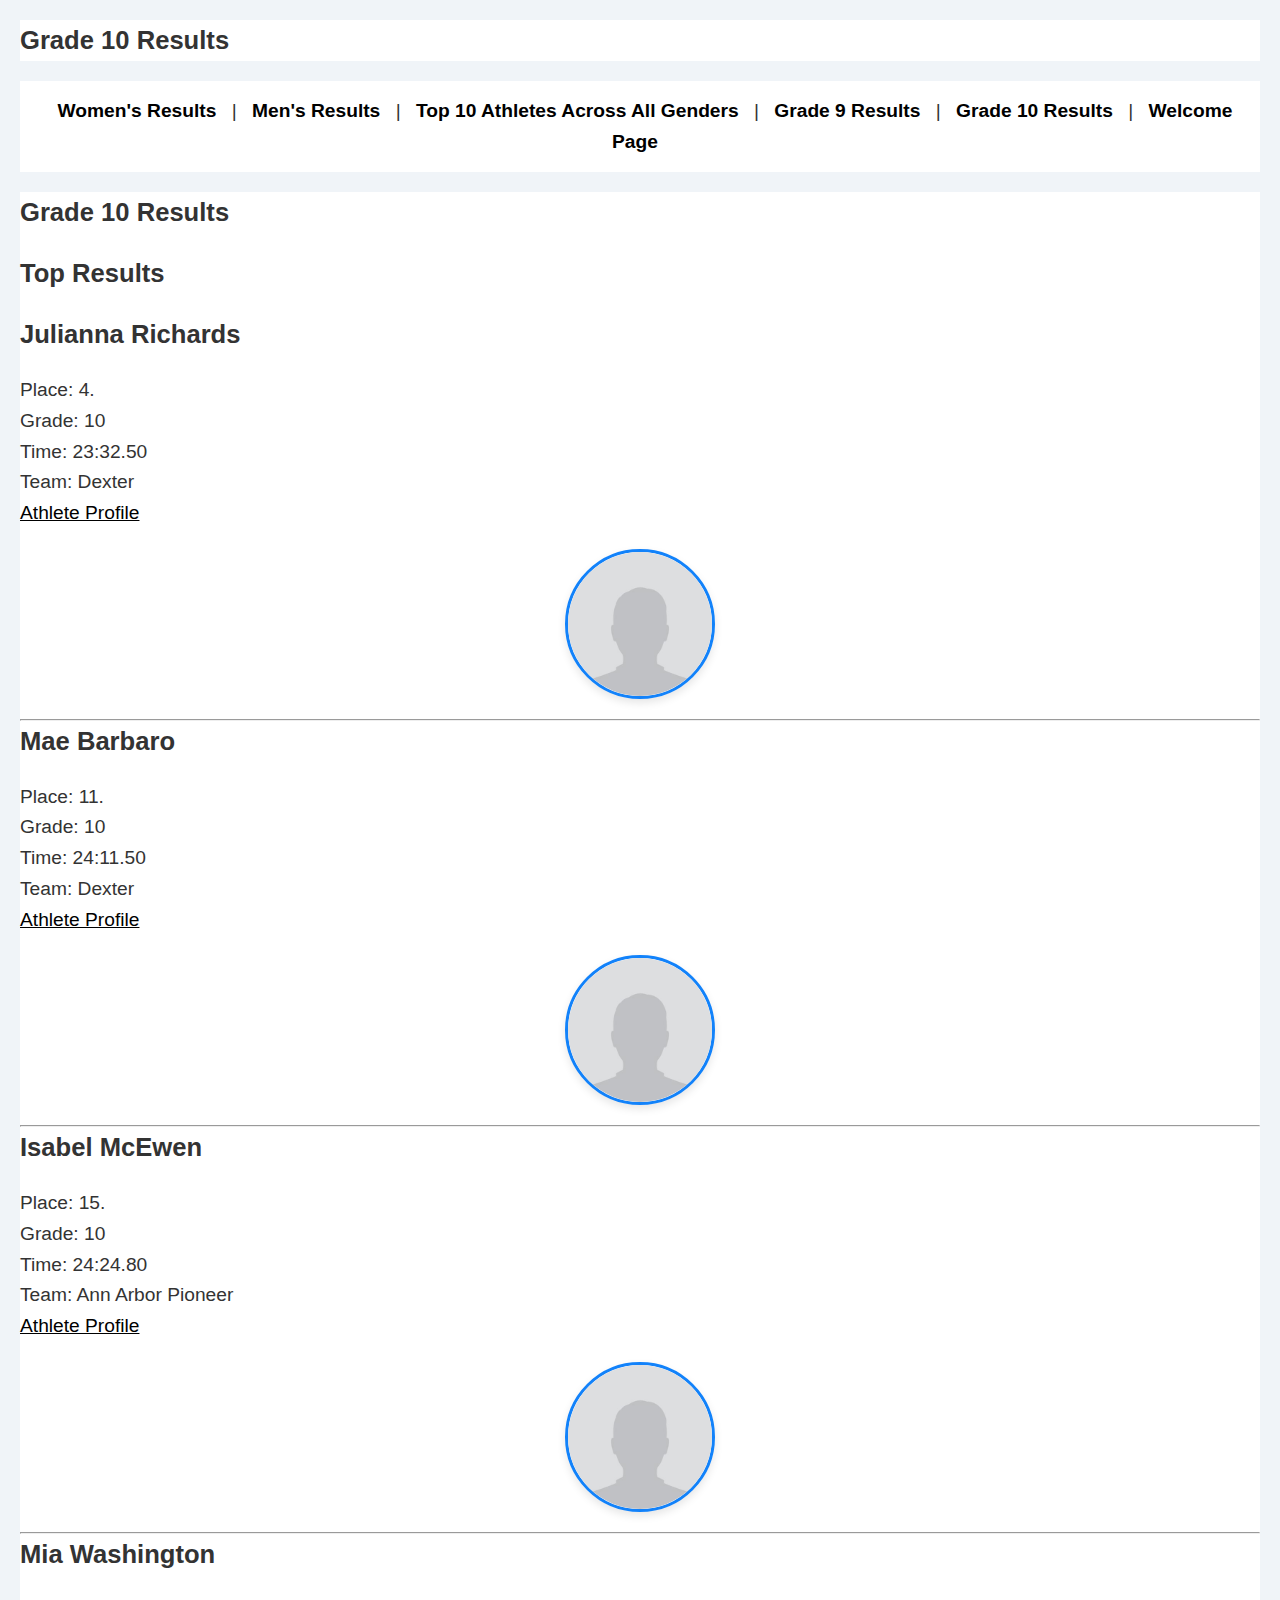
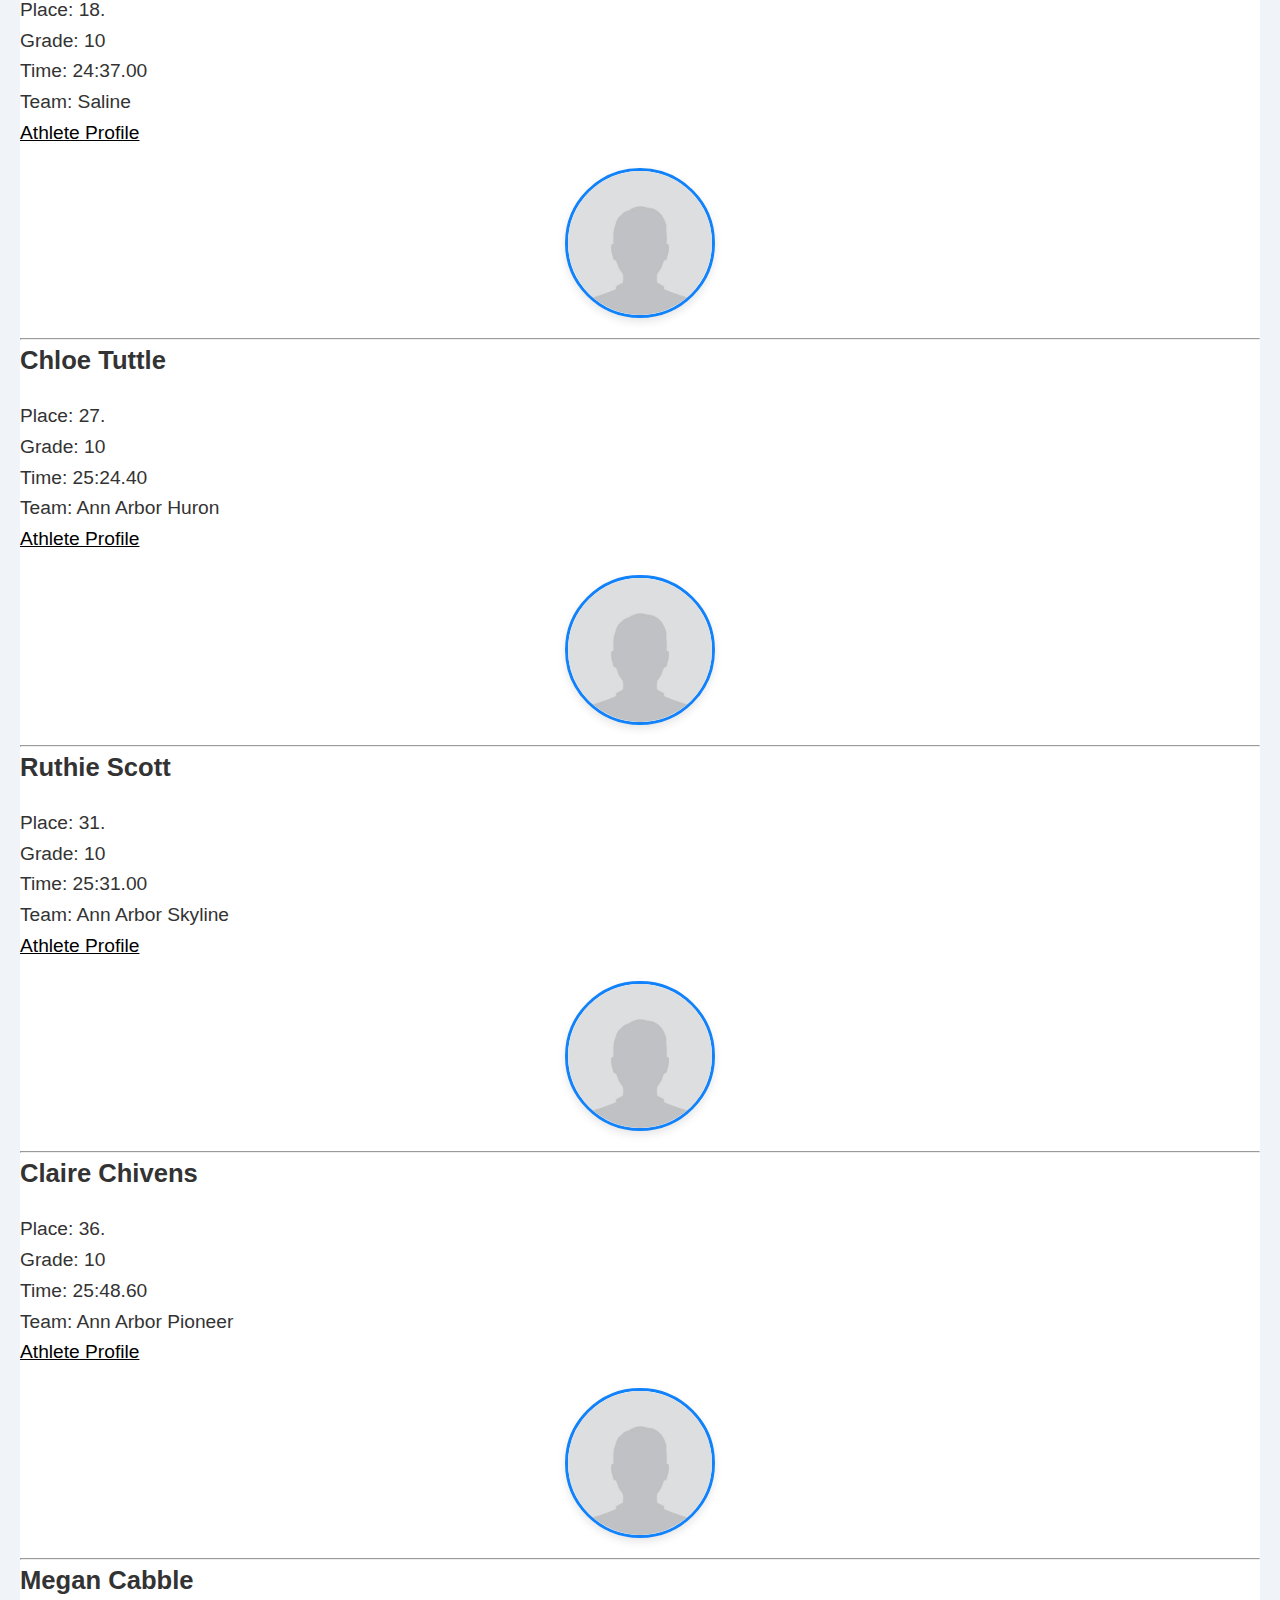
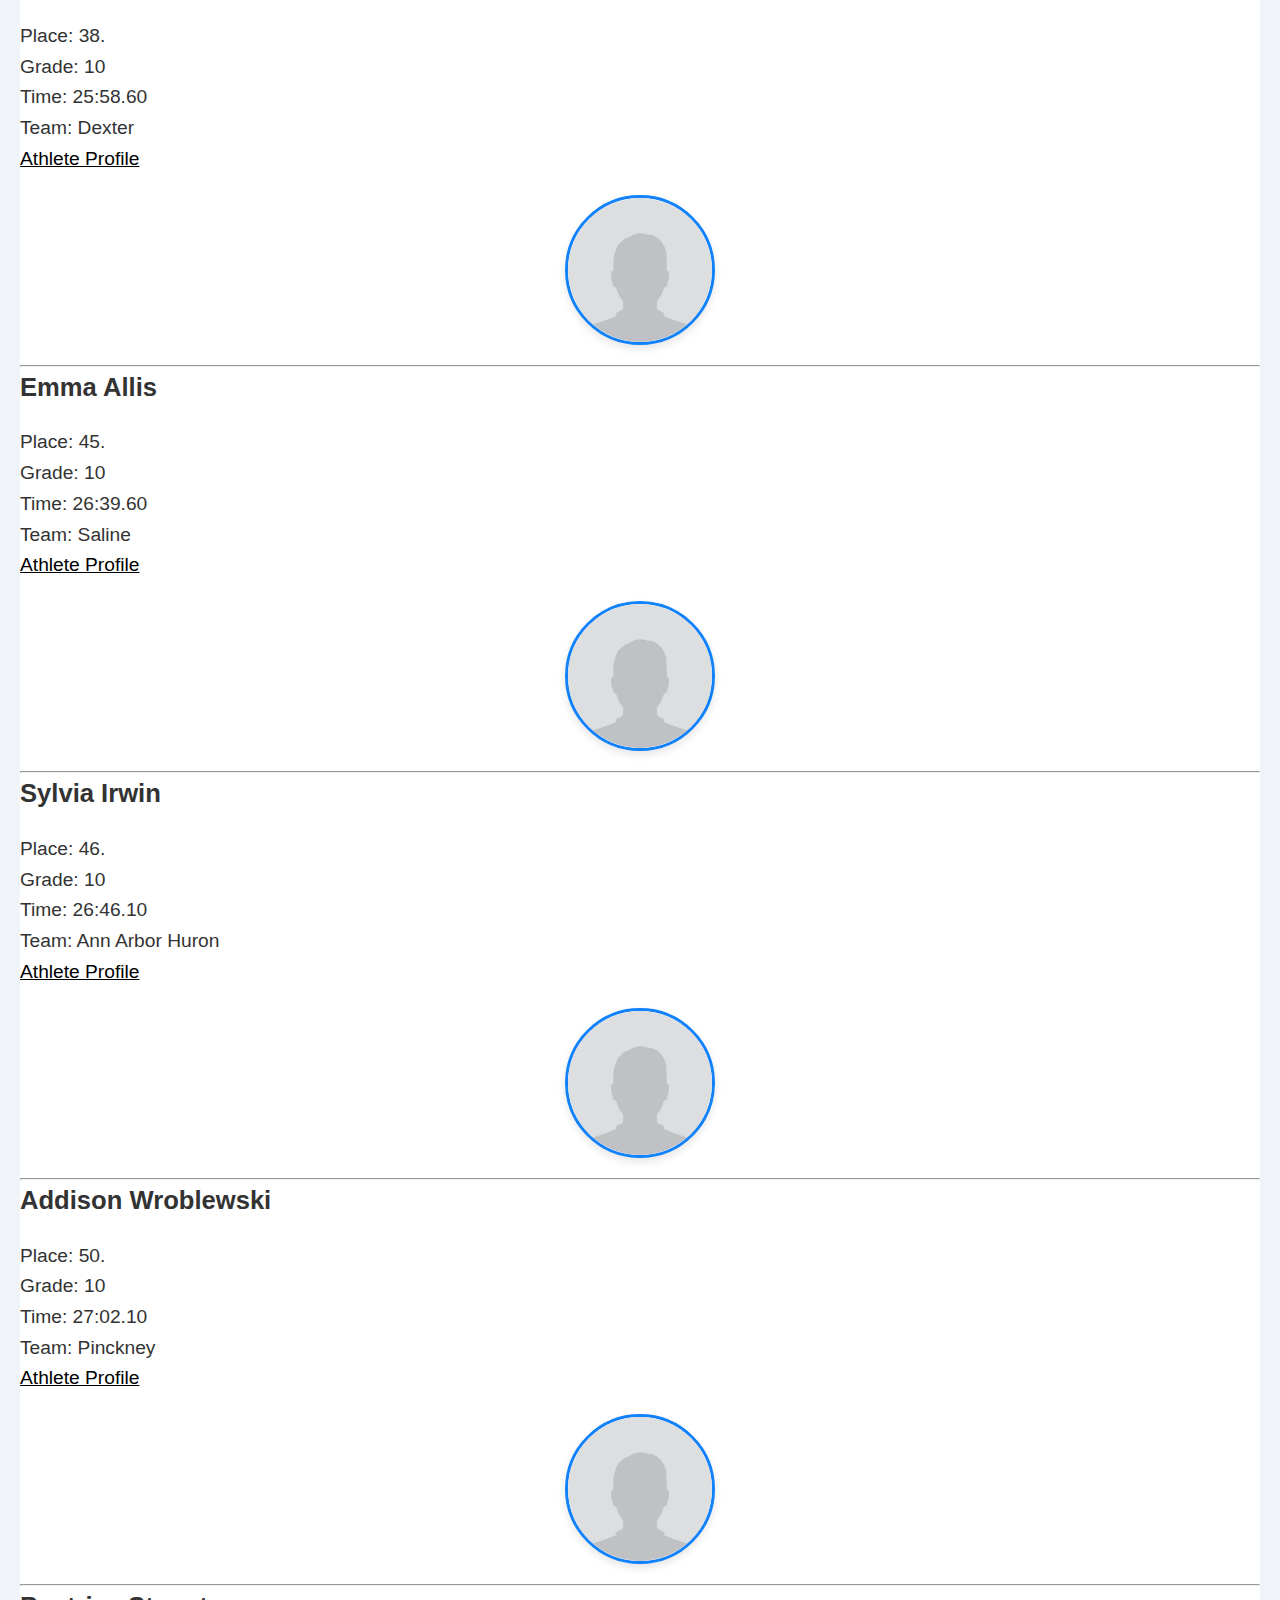
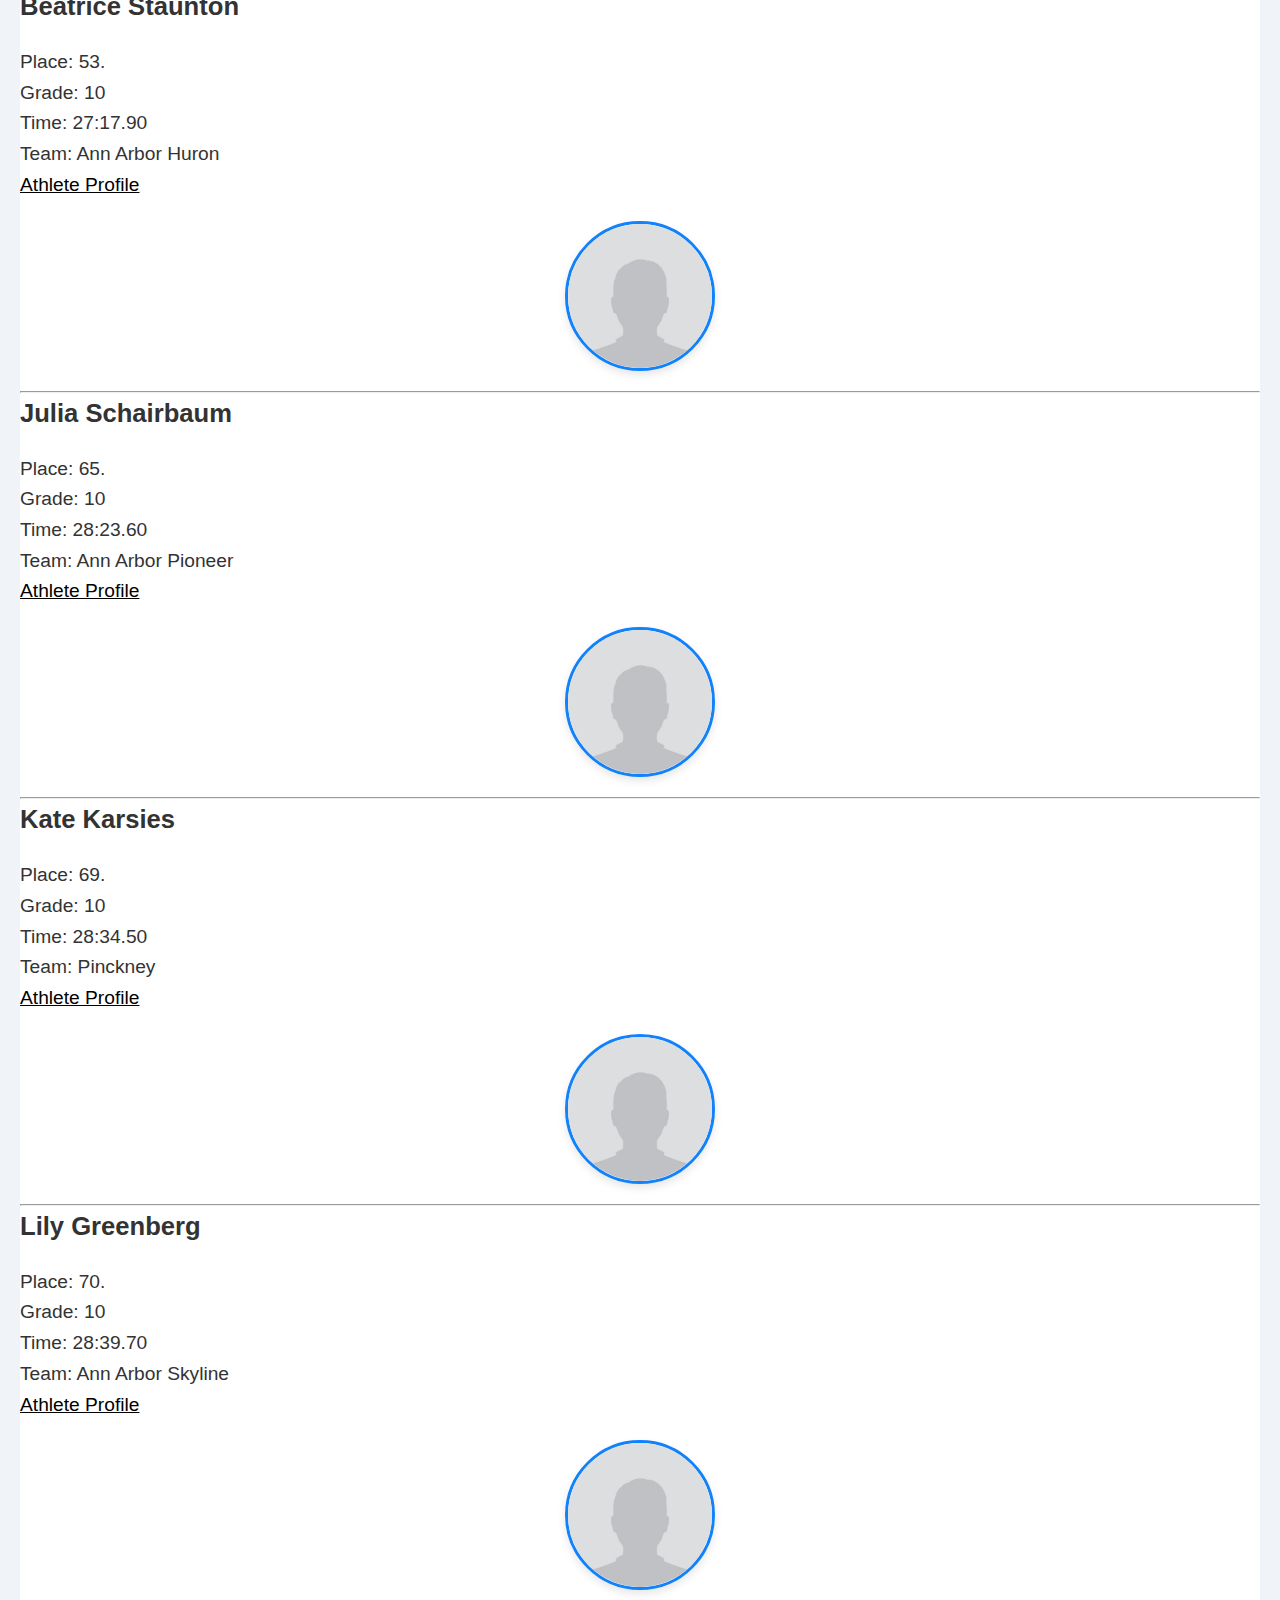
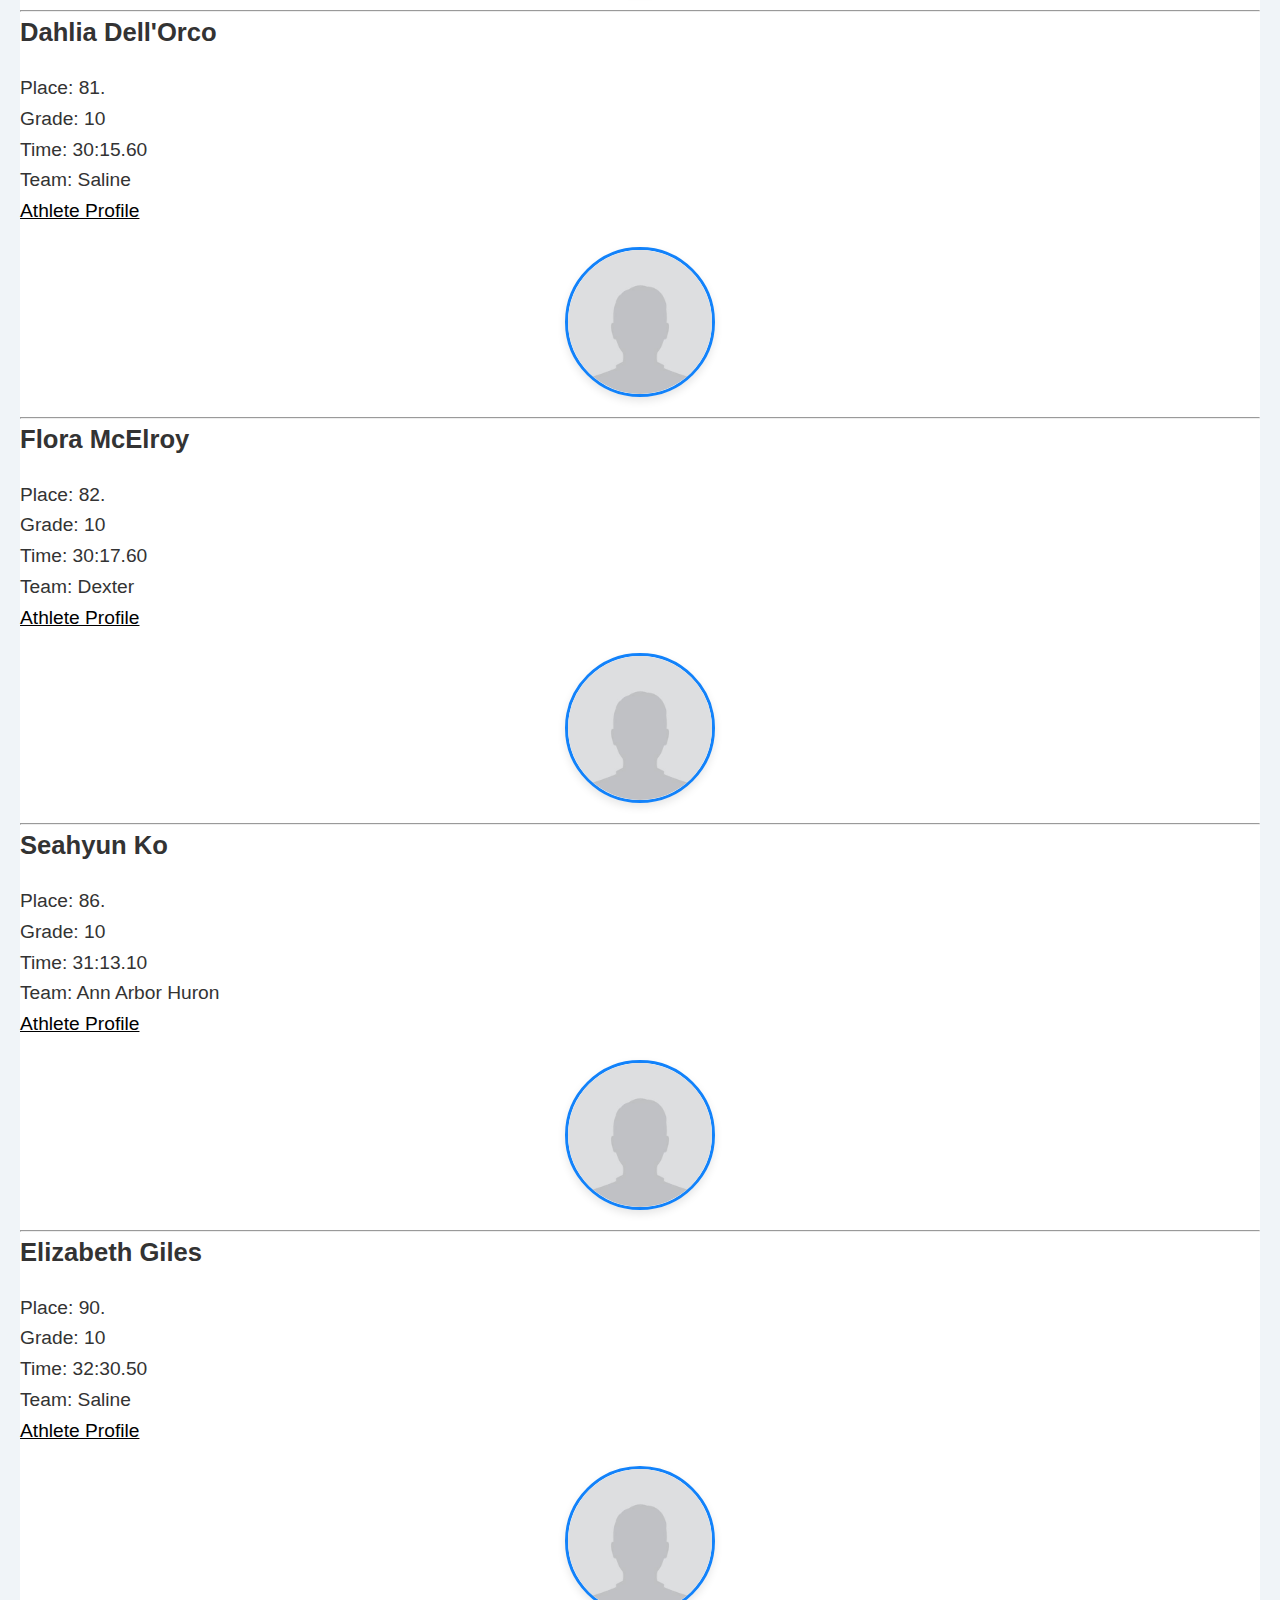
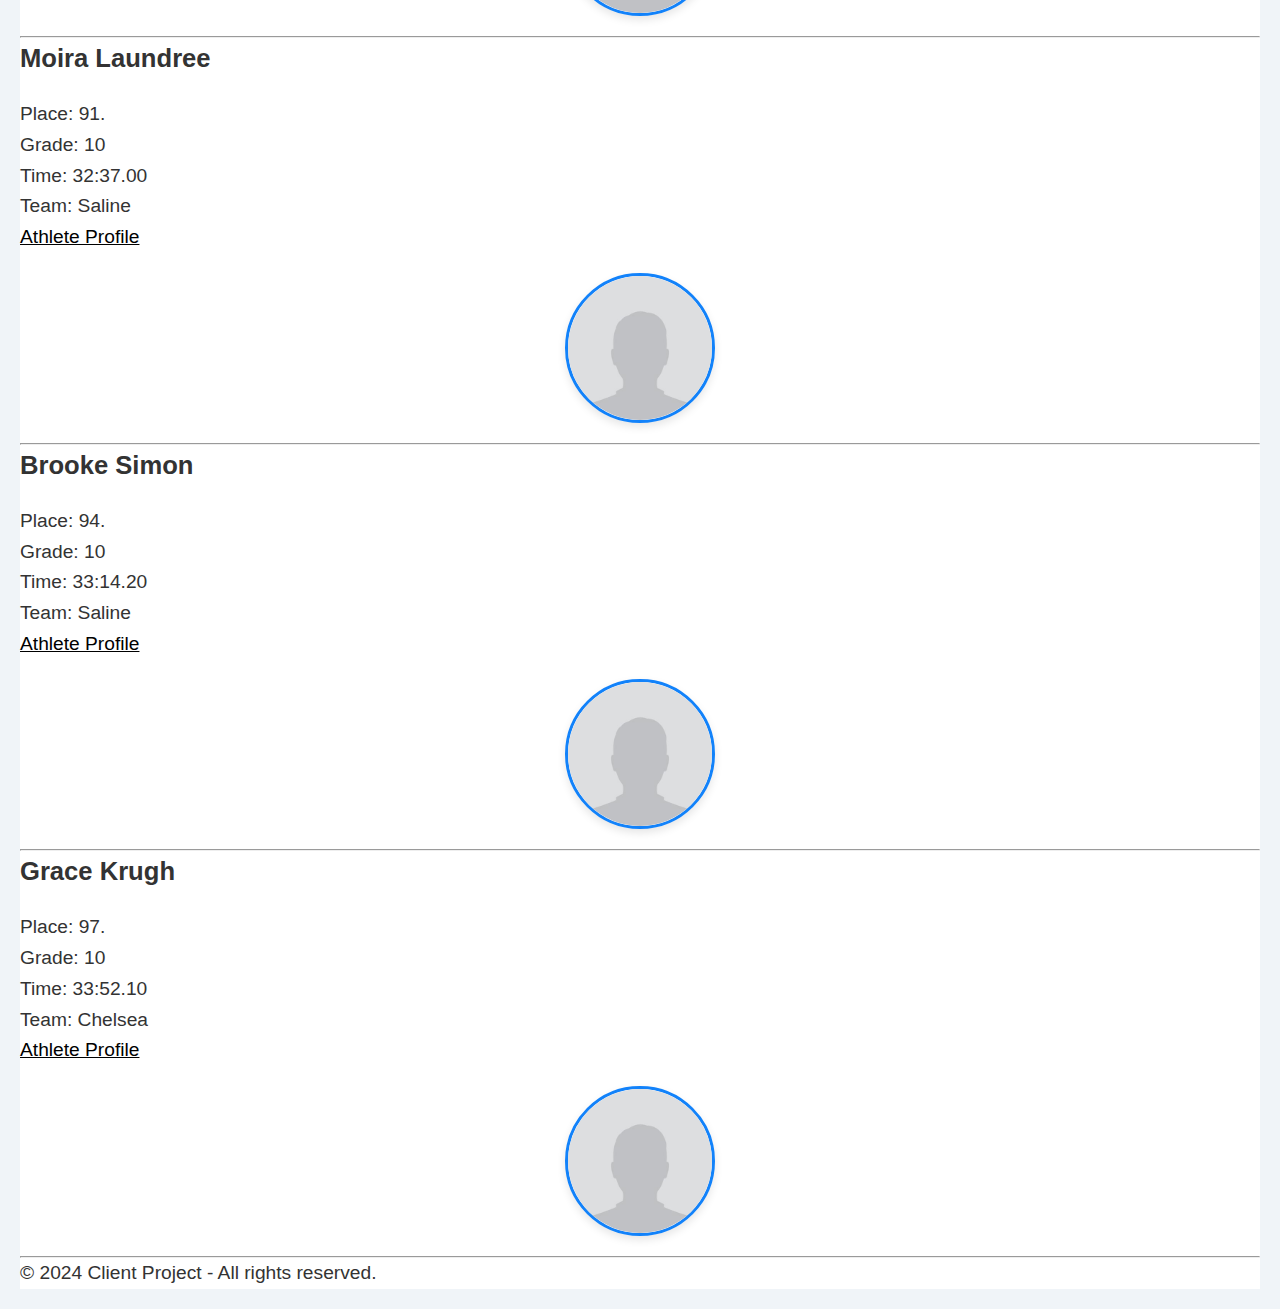
==== Deliverable3/grade_10_results.html @ 8277ed16 "Add files via upload" ====
<!DOCTYPE html>
<html lang="en">
<head>
   <meta charset="UTF-8">
   <meta name="viewport" content="width=device-width, initial-scale=1.0">
   <link rel="stylesheet" href="css/style.css">
   <title>Grade 10 Results</title>
</head>
<body>
   <header id="main-header">
       <h1>Grade 10 Results</h1>
   </header>

   
    <nav>
        <a href="results.html">Women's Results</a> |
        <a href="mens_results.html">Men's Results</a> |
        <a href="top_athletes.html">Top 10 Athletes Across All Genders</a> |
        <a href="grade_9_results.html">Grade 9 Results</a> |
        <a href="grade_10_results.html">Grade 10 Results</a> |
        <a href="index.html">Welcome Page</a>
    </nav>
    

   <main id="content">
       <section id="event-title">
           <h2>Grade 10 Results</h2>
       </section>
    
       <section id="individual-results">
           <h2>Top Results</h2>
    
            <div class="athlete">
                <h3>Julianna Richards</h3>
                <p>Place: 4.</p>
                <p>Grade: 10</p>
                <p>Time: 23:32.50</p>
                <p>Team: Dexter</p>
                <a href="https://www.athletic.net/athlete/19005084/cross-country" target="_blank">Athlete Profile</a>
                <img src="images/default.jpg" alt="Profile Picture of Julianna Richards" width="150">
            </div>
            <hr>
            
            <div class="athlete">
                <h3>Mae Barbaro</h3>
                <p>Place: 11.</p>
                <p>Grade: 10</p>
                <p>Time: 24:11.50</p>
                <p>Team: Dexter</p>
                <a href="https://www.athletic.net/athlete/19005067/cross-country" target="_blank">Athlete Profile</a>
                <img src="images/default.jpg" alt="Profile Picture of Mae Barbaro" width="150">
            </div>
            <hr>
            
            <div class="athlete">
                <h3>Isabel McEwen</h3>
                <p>Place: 15.</p>
                <p>Grade: 10</p>
                <p>Time: 24:24.80</p>
                <p>Team: Ann Arbor Pioneer</p>
                <a href="https://www.athletic.net/athlete/23553117/cross-country" target="_blank">Athlete Profile</a>
                <img src="images/default.jpg" alt="Profile Picture of Isabel McEwen" width="150">
            </div>
            <hr>
            
            <div class="athlete">
                <h3>Mia Washington</h3>
                <p>Place: 18.</p>
                <p>Grade: 10</p>
                <p>Time: 24:37.00</p>
                <p>Team: Saline</p>
                <a href="https://www.athletic.net/athlete/23594662/cross-country" target="_blank">Athlete Profile</a>
                <img src="images/default.jpg" alt="Profile Picture of Mia Washington" width="150">
            </div>
            <hr>
            
            <div class="athlete">
                <h3>Chloe Tuttle</h3>
                <p>Place: 27.</p>
                <p>Grade: 10</p>
                <p>Time: 25:24.40</p>
                <p>Team: Ann Arbor Huron</p>
                <a href="https://www.athletic.net/athlete/23349769/cross-country" target="_blank">Athlete Profile</a>
                <img src="images/default.jpg" alt="Profile Picture of Chloe Tuttle" width="150">
            </div>
            <hr>
            
            <div class="athlete">
                <h3>Ruthie Scott</h3>
                <p>Place: 31.</p>
                <p>Grade: 10</p>
                <p>Time: 25:31.00</p>
                <p>Team: Ann Arbor Skyline</p>
                <a href="https://www.athletic.net/athlete/23349715/cross-country" target="_blank">Athlete Profile</a>
                <img src="images/default.jpg" alt="Profile Picture of Ruthie Scott" width="150">
            </div>
            <hr>
            
            <div class="athlete">
                <h3>Claire Chivens</h3>
                <p>Place: 36.</p>
                <p>Grade: 10</p>
                <p>Time: 25:48.60</p>
                <p>Team: Ann Arbor Pioneer</p>
                <a href="https://www.athletic.net/athlete/23349574/cross-country" target="_blank">Athlete Profile</a>
                <img src="images/default.jpg" alt="Profile Picture of Claire Chivens" width="150">
            </div>
            <hr>
            
            <div class="athlete">
                <h3>Megan Cabble</h3>
                <p>Place: 38.</p>
                <p>Grade: 10</p>
                <p>Time: 25:58.60</p>
                <p>Team: Dexter</p>
                <a href="https://www.athletic.net/athlete/19005069/cross-country" target="_blank">Athlete Profile</a>
                <img src="images/default.jpg" alt="Profile Picture of Megan Cabble" width="150">
            </div>
            <hr>
            
            <div class="athlete">
                <h3>Emma Allis</h3>
                <p>Place: 45.</p>
                <p>Grade: 10</p>
                <p>Time: 26:39.60</p>
                <p>Team: Saline</p>
                <a href="https://www.athletic.net/athlete/23594659/cross-country" target="_blank">Athlete Profile</a>
                <img src="images/default.jpg" alt="Profile Picture of Emma Allis" width="150">
            </div>
            <hr>
            
            <div class="athlete">
                <h3>Sylvia Irwin</h3>
                <p>Place: 46.</p>
                <p>Grade: 10</p>
                <p>Time: 26:46.10</p>
                <p>Team: Ann Arbor Huron</p>
                <a href="https://www.athletic.net/athlete/23662277/cross-country" target="_blank">Athlete Profile</a>
                <img src="images/default.jpg" alt="Profile Picture of Sylvia Irwin" width="150">
            </div>
            <hr>
            
            <div class="athlete">
                <h3>Addison Wroblewski</h3>
                <p>Place: 50.</p>
                <p>Grade: 10</p>
                <p>Time: 27:02.10</p>
                <p>Team: Pinckney</p>
                <a href="https://www.athletic.net/athlete/17368218/cross-country" target="_blank">Athlete Profile</a>
                <img src="images/default.jpg" alt="Profile Picture of Addison Wroblewski" width="150">
            </div>
            <hr>
            
            <div class="athlete">
                <h3>Beatrice Staunton</h3>
                <p>Place: 53.</p>
                <p>Grade: 10</p>
                <p>Time: 27:17.90</p>
                <p>Team: Ann Arbor Huron</p>
                <a href="https://www.athletic.net/athlete/23662284/cross-country" target="_blank">Athlete Profile</a>
                <img src="images/default.jpg" alt="Profile Picture of Beatrice Staunton" width="150">
            </div>
            <hr>
            
            <div class="athlete">
                <h3>Julia Schairbaum</h3>
                <p>Place: 65.</p>
                <p>Grade: 10</p>
                <p>Time: 28:23.60</p>
                <p>Team: Ann Arbor Pioneer</p>
                <a href="https://www.athletic.net/athlete/26345933/cross-country" target="_blank">Athlete Profile</a>
                <img src="images/default.jpg" alt="Profile Picture of Julia Schairbaum" width="150">
            </div>
            <hr>
            
            <div class="athlete">
                <h3>Kate Karsies</h3>
                <p>Place: 69.</p>
                <p>Grade: 10</p>
                <p>Time: 28:34.50</p>
                <p>Team: Pinckney</p>
                <a href="https://www.athletic.net/athlete/24821201/cross-country" target="_blank">Athlete Profile</a>
                <img src="images/default.jpg" alt="Profile Picture of Kate Karsies" width="150">
            </div>
            <hr>
            
            <div class="athlete">
                <h3>Lily Greenberg</h3>
                <p>Place: 70.</p>
                <p>Grade: 10</p>
                <p>Time: 28:39.70</p>
                <p>Team: Ann Arbor Skyline</p>
                <a href="https://www.athletic.net/athlete/23687875/cross-country" target="_blank">Athlete Profile</a>
                <img src="images/default.jpg" alt="Profile Picture of Lily Greenberg" width="150">
            </div>
            <hr>
            
            <div class="athlete">
                <h3>Dahlia Dell'Orco</h3>
                <p>Place: 81.</p>
                <p>Grade: 10</p>
                <p>Time: 30:15.60</p>
                <p>Team: Saline</p>
                <a href="https://www.athletic.net/athlete/23594661/cross-country" target="_blank">Athlete Profile</a>
                <img src="images/default.jpg" alt="Profile Picture of Dahlia Dell'Orco" width="150">
            </div>
            <hr>
            
            <div class="athlete">
                <h3>Flora McElroy</h3>
                <p>Place: 82.</p>
                <p>Grade: 10</p>
                <p>Time: 30:17.60</p>
                <p>Team: Dexter</p>
                <a href="https://www.athletic.net/athlete/22838079/cross-country" target="_blank">Athlete Profile</a>
                <img src="images/default.jpg" alt="Profile Picture of Flora McElroy" width="150">
            </div>
            <hr>
            
            <div class="athlete">
                <h3>Seahyun Ko</h3>
                <p>Place: 86.</p>
                <p>Grade: 10</p>
                <p>Time: 31:13.10</p>
                <p>Team: Ann Arbor Huron</p>
                <a href="https://www.athletic.net/athlete/26502584/cross-country" target="_blank">Athlete Profile</a>
                <img src="images/default.jpg" alt="Profile Picture of Seahyun Ko" width="150">
            </div>
            <hr>
            
            <div class="athlete">
                <h3>Elizabeth Giles</h3>
                <p>Place: 90.</p>
                <p>Grade: 10</p>
                <p>Time: 32:30.50</p>
                <p>Team: Saline</p>
                <a href="https://www.athletic.net/athlete/23594664/cross-country" target="_blank">Athlete Profile</a>
                <img src="images/default.jpg" alt="Profile Picture of Elizabeth Giles" width="150">
            </div>
            <hr>
            
            <div class="athlete">
                <h3>Moira Laundree</h3>
                <p>Place: 91.</p>
                <p>Grade: 10</p>
                <p>Time: 32:37.00</p>
                <p>Team: Saline</p>
                <a href="https://www.athletic.net/athlete/26377761/cross-country" target="_blank">Athlete Profile</a>
                <img src="images/default.jpg" alt="Profile Picture of Moira Laundree" width="150">
            </div>
            <hr>
            
            <div class="athlete">
                <h3>Brooke Simon</h3>
                <p>Place: 94.</p>
                <p>Grade: 10</p>
                <p>Time: 33:14.20</p>
                <p>Team: Saline</p>
                <a href="https://www.athletic.net/athlete/26372410/cross-country" target="_blank">Athlete Profile</a>
                <img src="images/default.jpg" alt="Profile Picture of Brooke Simon" width="150">
            </div>
            <hr>
            
            <div class="athlete">
                <h3>Grace Krugh</h3>
                <p>Place: 97.</p>
                <p>Grade: 10</p>
                <p>Time: 33:52.10</p>
                <p>Team: Chelsea</p>
                <a href="https://www.athletic.net/athlete/20144453/cross-country" target="_blank">Athlete Profile</a>
                <img src="images/default.jpg" alt="Profile Picture of Grace Krugh" width="150">
            </div>
            <hr>
            
       </section>
   </main>
   <footer id="main-footer">
       <p>&copy; 2024 Client Project - All rights reserved.</p>
   </footer>
   
   <script src="js/script.js"></script>
</body>
</html>
---- Deliverable3/css/style.css ----
@import url('reset.css');

/* Default light theme variables */
:root {
    --background-color: #f0f4f8;
    --text-color: #333;
    --header-background-color: #ffffff;
    --table-border-color: black;
    --table-row-odd: #f0f0f0;
    --table-row-even: #fff;
    --link-color: #000000; /* Black links for light mode */
    --link-visited-color: #000000;
    --link-hover-color: #ff0066; /* Pink color on hover for contrast */
    --link-active-color: #003f7f;
    --button-background: #004793;
    --button-hover: #990000;
    --button-text-color: white;
}

/* Dark mode using system preference */
@media (prefers-color-scheme: dark) {
    :root {
        --background-color: #121212;
        --text-color: #f0f0f0;
        --header-background-color: #1b1a1a;
        --table-border-color: #f0f0f0;
        --table-row-odd: #fffefe;
        --table-row-even: #ffffff;
        --link-color: #80d0ff;
        --link-visited-color: #66b3ff;
        --link-hover-color: #ff1493; /* Bright pink for contrast */
        --link-active-color: #14e28c;
        --button-background: #6b003e;
        --button-hover: #ff1493;
        --button-text-color: white;
    }
}

/* Apply color variables to elements */
body {
    background-color: var(--background-color);
    color: var(--text-color);
    font-family: 'Open Sans', sans-serif;
    padding: 20px;
    font-size: clamp(1rem, 1.5vw, 1.2rem);
    line-height: 1.6;
}

header, footer, main {
    background-color: var(--header-background-color);
}

h1, h2, h3 {
    font-family: 'Montserrat', sans-serif;
    margin-bottom: 20px;
    color: var(--text-color);
    font-size: clamp(1.5rem, 2vw, 2.5rem);
}

/* Navigation Bar Styling */
nav {
    background-color: var(--header-background-color);
    padding: 15px;
    text-align: center;
    margin-bottom: 20px;
}

nav a {
    color: var(--link-color);
    margin: 0 10px;
    text-decoration: none; /* Remove underline for nav links */
    font-weight: bold;
}

nav a:hover {
    color: var(--link-hover-color);
}

/* General Link Styling */
a {
    color: var(--link-color);
    text-decoration: underline;
}

a:visited {
    color: var(--link-visited-color);
}

a:hover {
    color: var(--link-hover-color);
}

a:active {
    color: var(--link-active-color);
}

/* Table styling */
table, th, td {
    border: 2px solid var(--table-border-color);
}

table {
    width: 80%;
    margin: 20px auto;
    border-collapse: collapse;
}

th, td {
    padding: 10px;
    text-align: left;
}

tbody tr:nth-child(odd) {
    background-color: var(--table-row-odd);
}

tbody tr:nth-child(even) {
    background-color: var(--table-row-even);
}

/* Table header indicators for sorting */
th {
    cursor: pointer;
    position: relative;
}

th.sort-asc::after {
    content: "↑";
    position: absolute;
    right: 10px;
    font-size: 0.8em;
    color: var(--text-color);
}

th.sort-desc::after {
    content: "↓";
    position: absolute;
    right: 10px;
    font-size: 0.8em;
    color: var(--text-color);
}

/* Circular athlete profile images */
img {
    display: block;
    margin: 20px auto;
    max-width: 100%;
    height: auto;
    border-radius: 50%;
    object-fit: cover;
    width: 150px;
    height: 150px;
    border: 3px solid #1282fa;
    box-shadow: 0px 4px 8px rgba(0, 0, 0, 0.1);
}

/* Animations for first, second, and third place */
@keyframes highlightGold {
    0% { background-color: transparent; }
    100% { background-color: #FFD700; }
}

@keyframes highlightSilver {
    0% { background-color: transparent; }
    100% { background-color: #C0C0C0; }
}

@keyframes highlightBronze {
    0% { background-color: transparent; }
    100% { background-color: #ce8f50; }
}

.first-place {
    animation: highlightGold 3s ease forwards;
    color: #333;
}

.second-place {
    animation: highlightSilver 3s ease forwards;
    color: #333;
}

.third-place {
    animation: highlightBronze 3s ease forwards;
    color: #333;
}

/* Reduced motion for accessibility */
@media (prefers-reduced-motion: reduce) {
    * {
        animation: none !important;
        transition: none !important;
    }
}
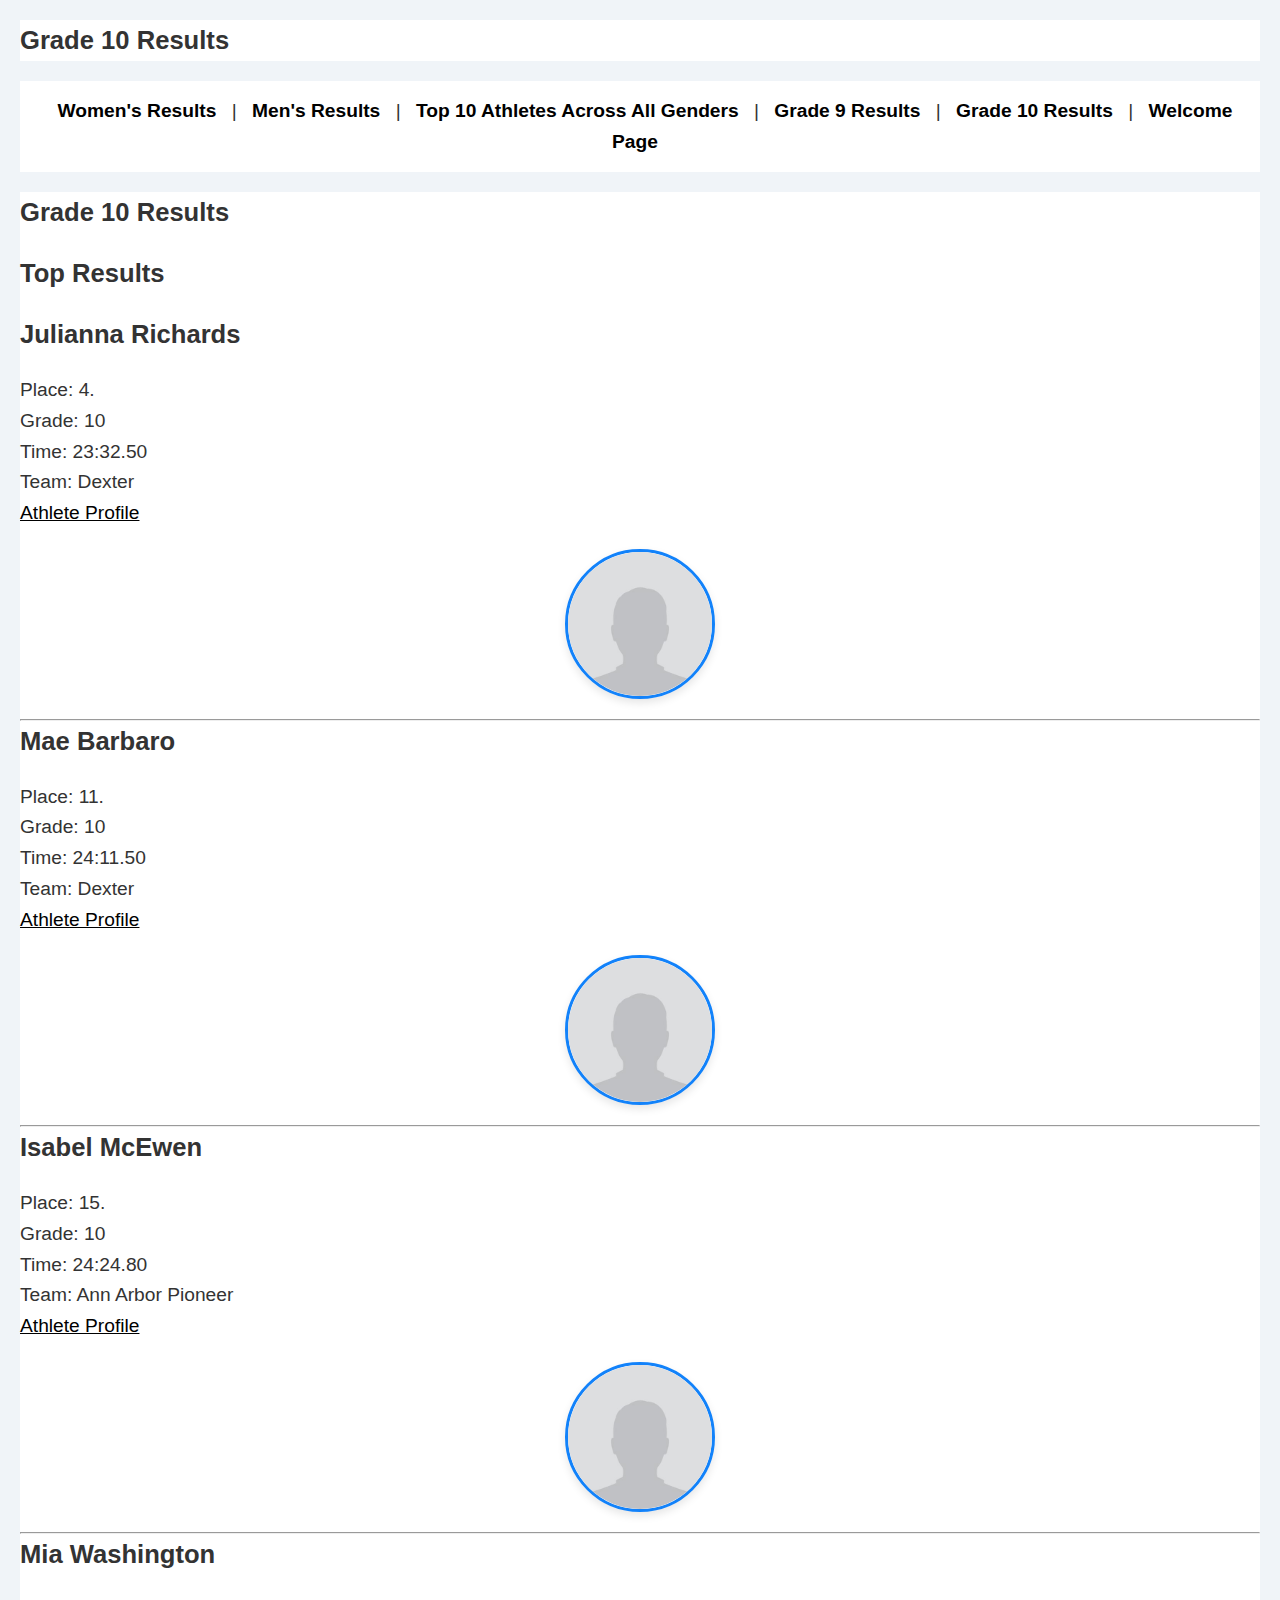
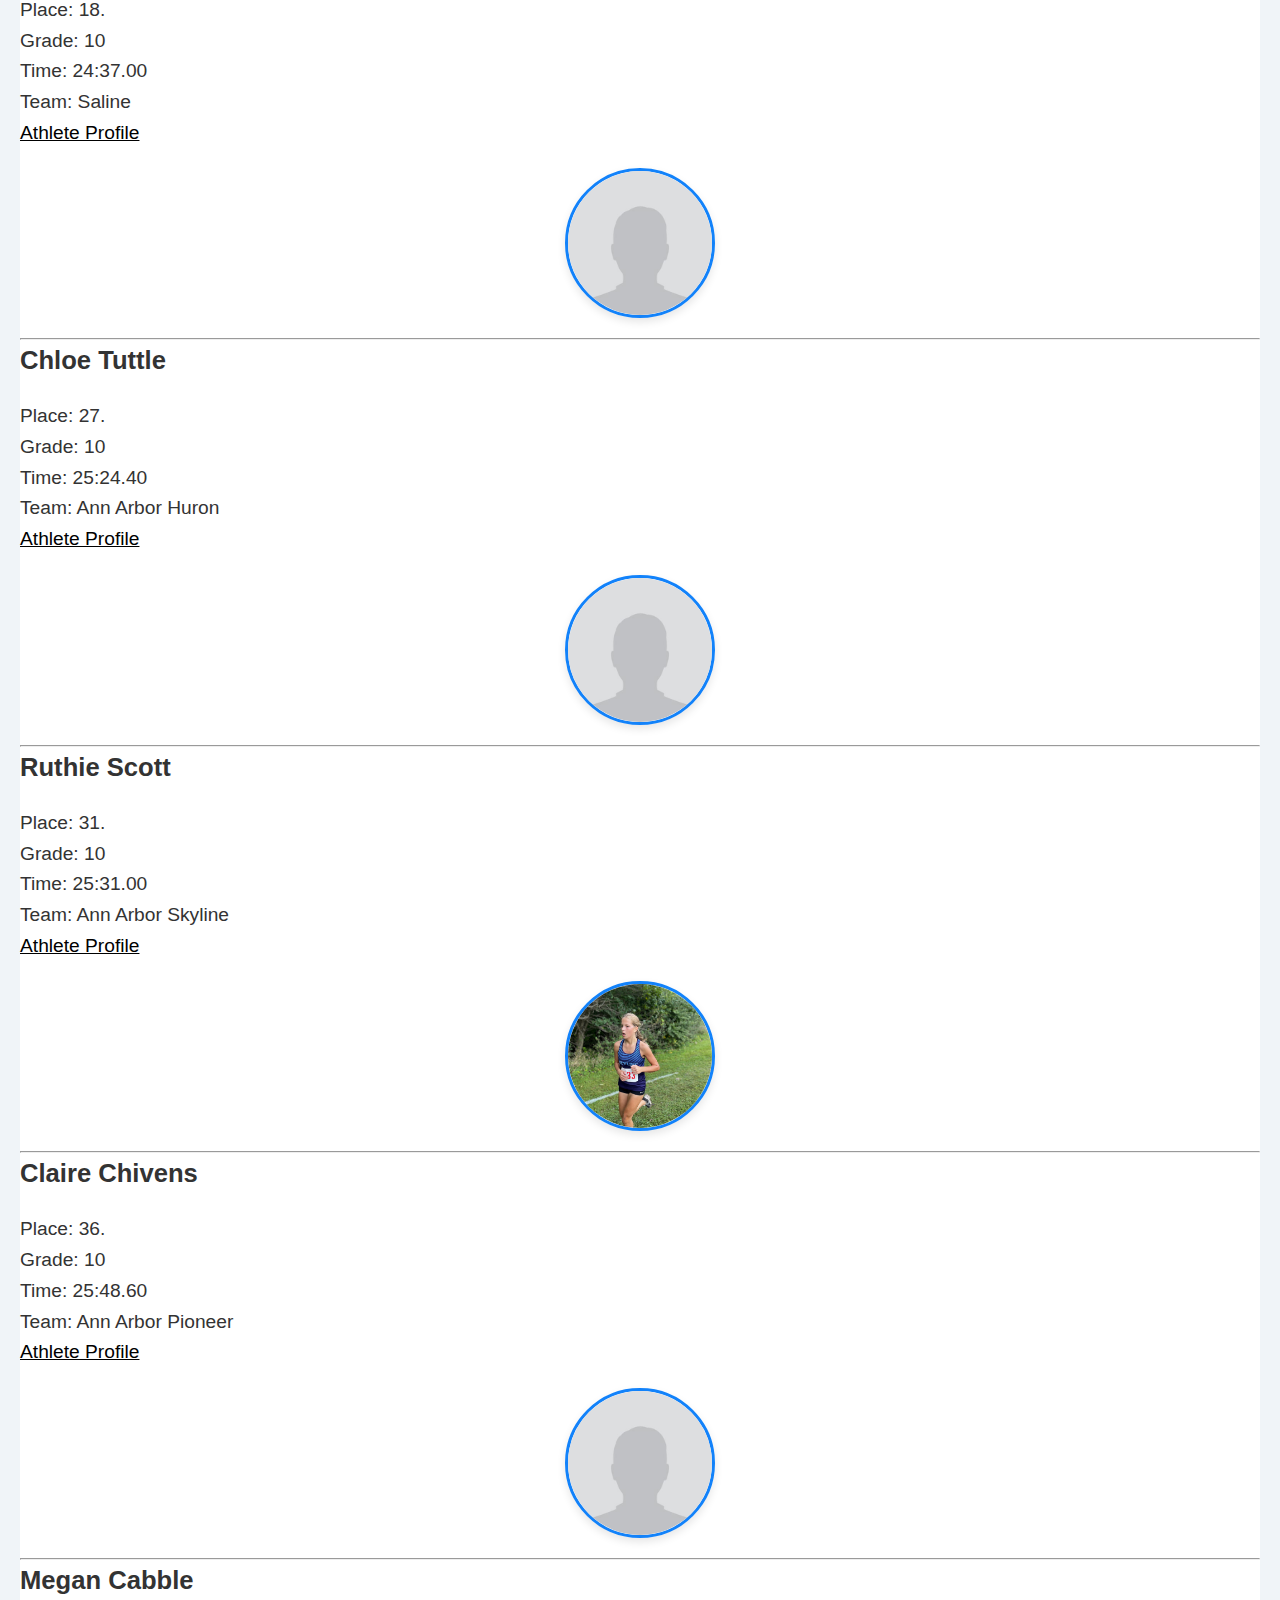
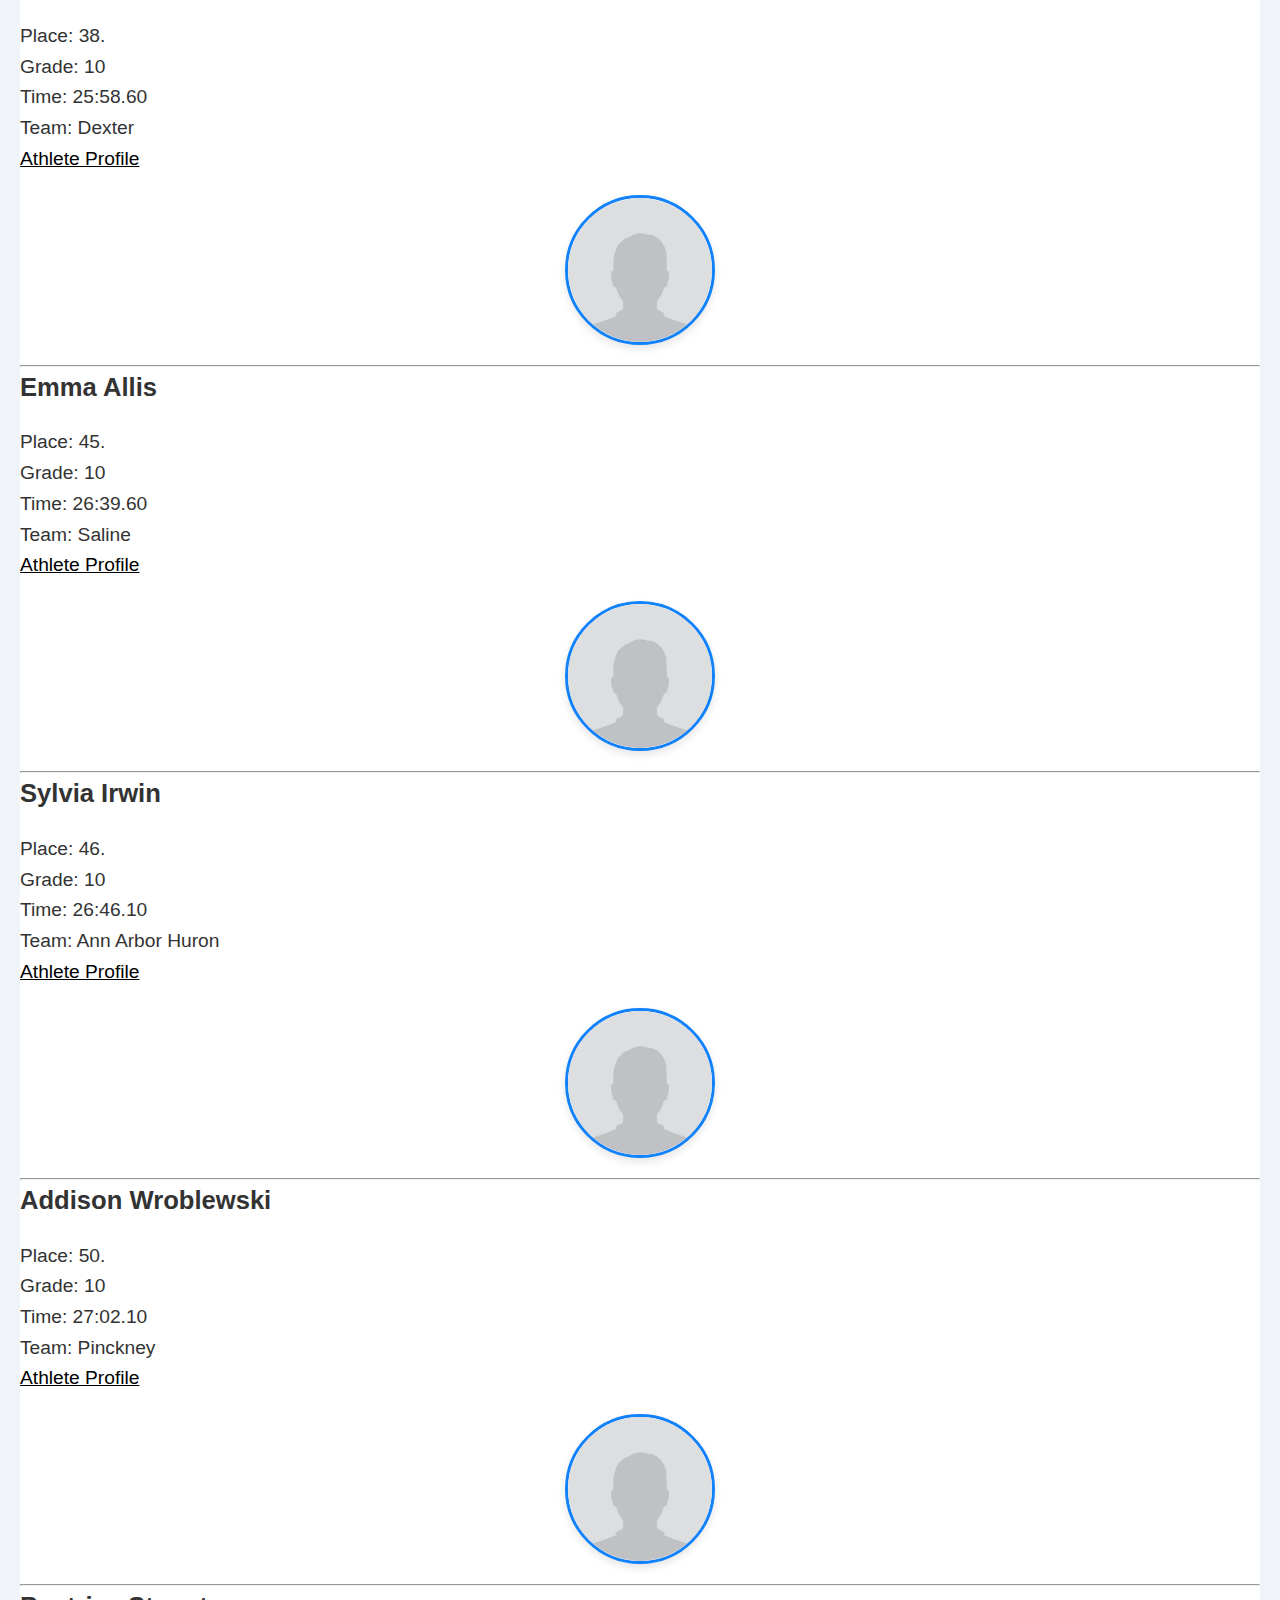
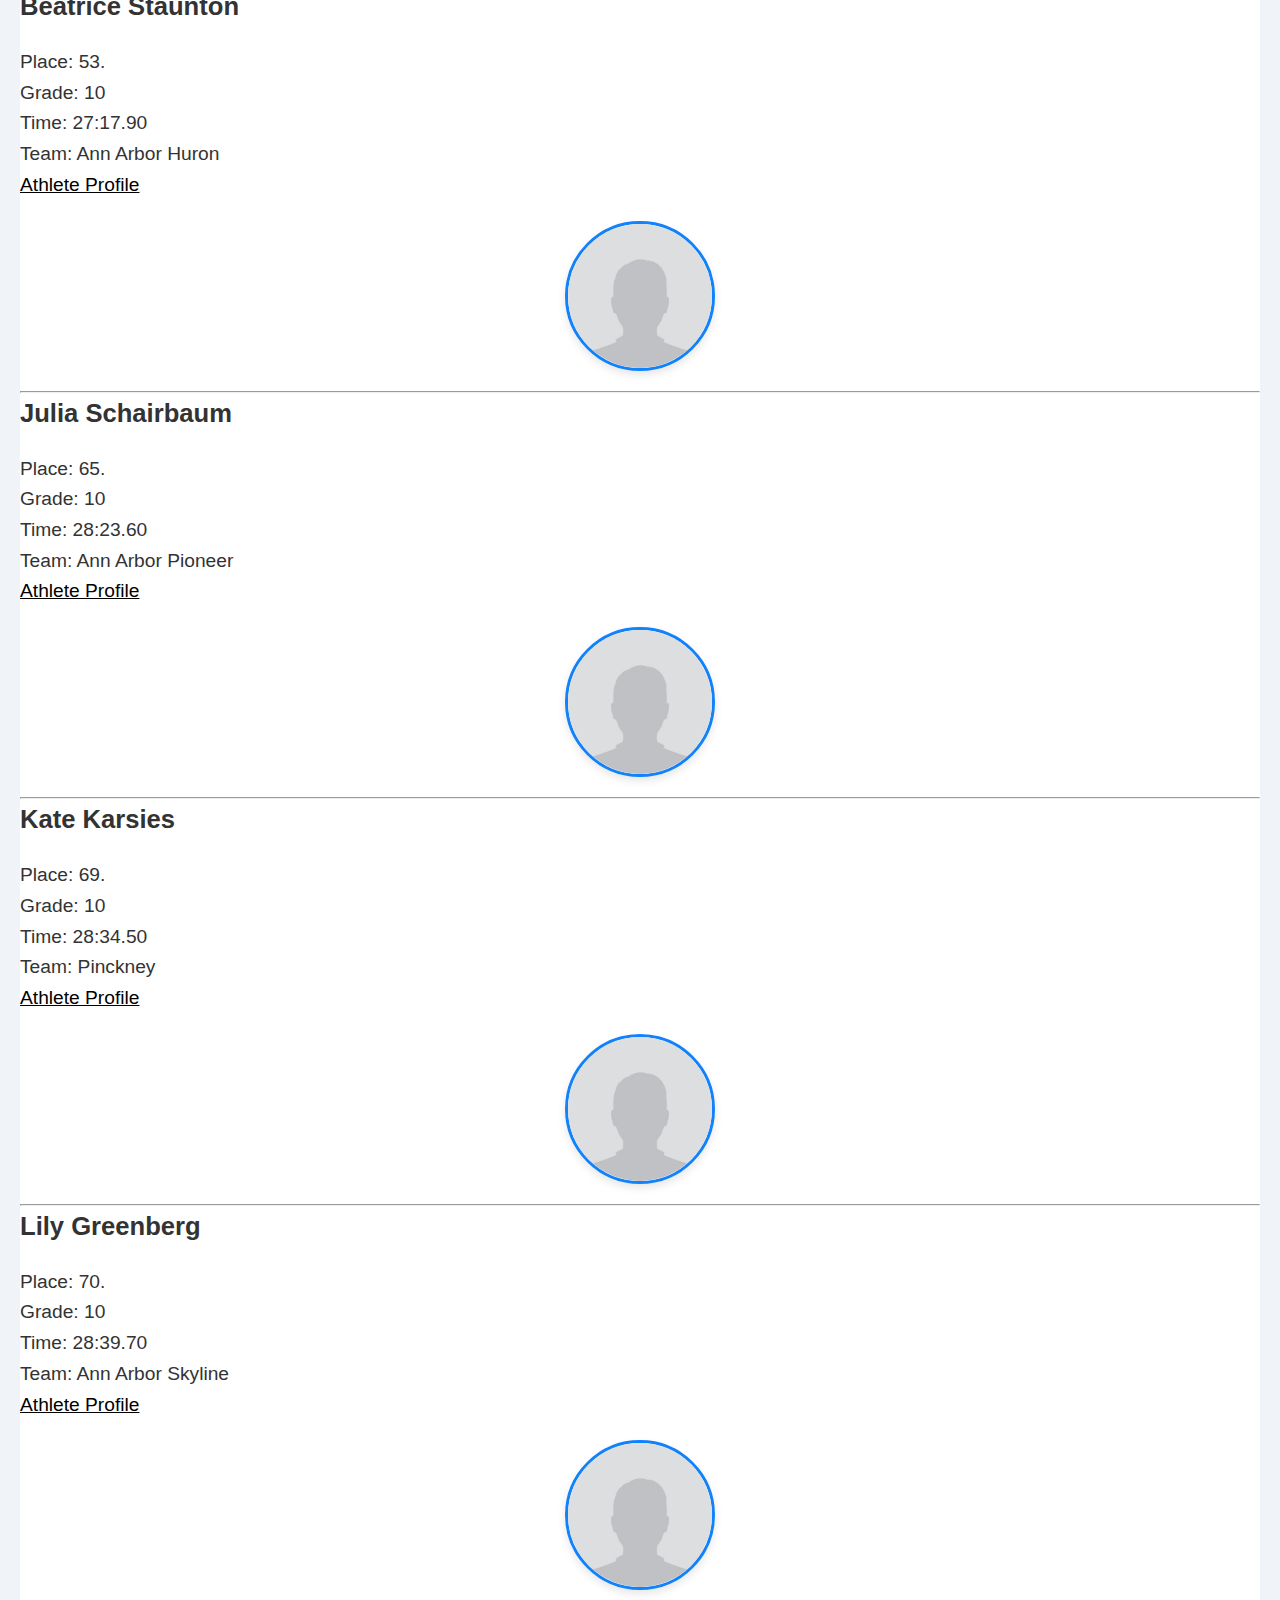
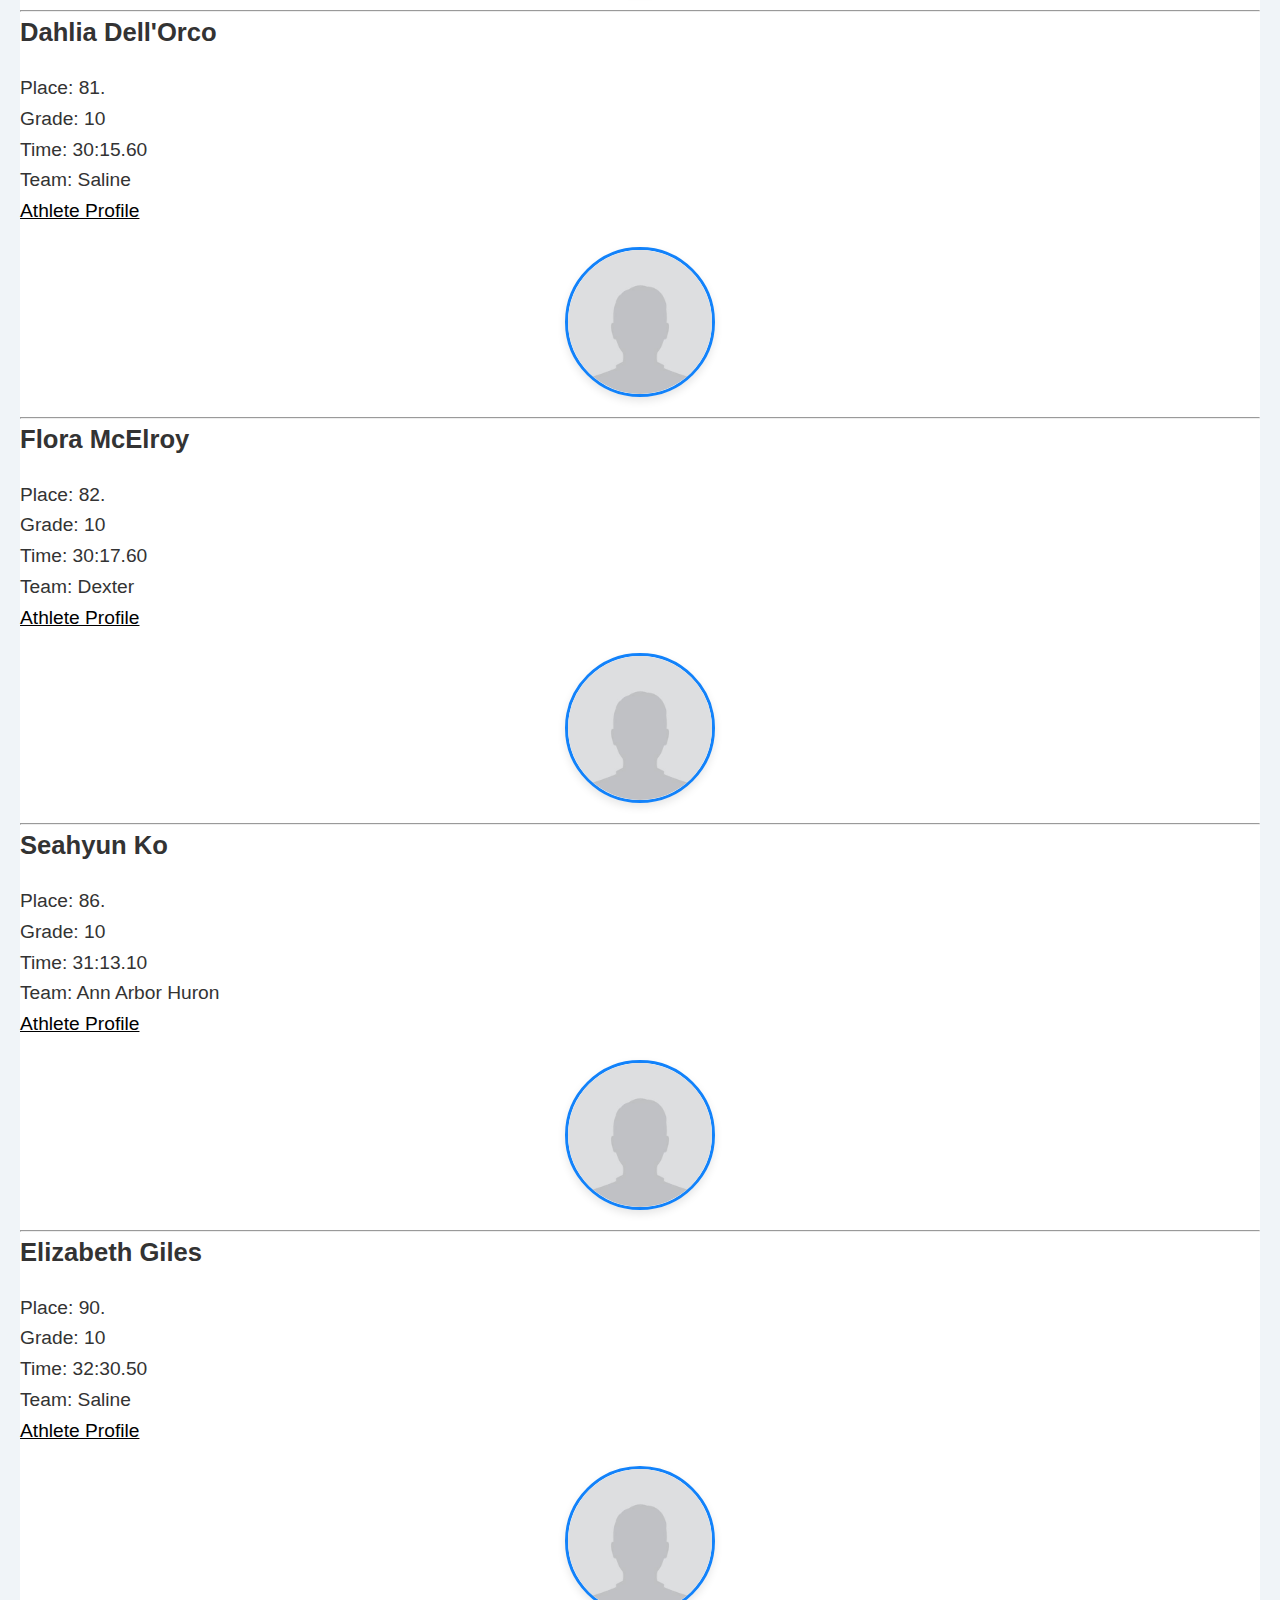
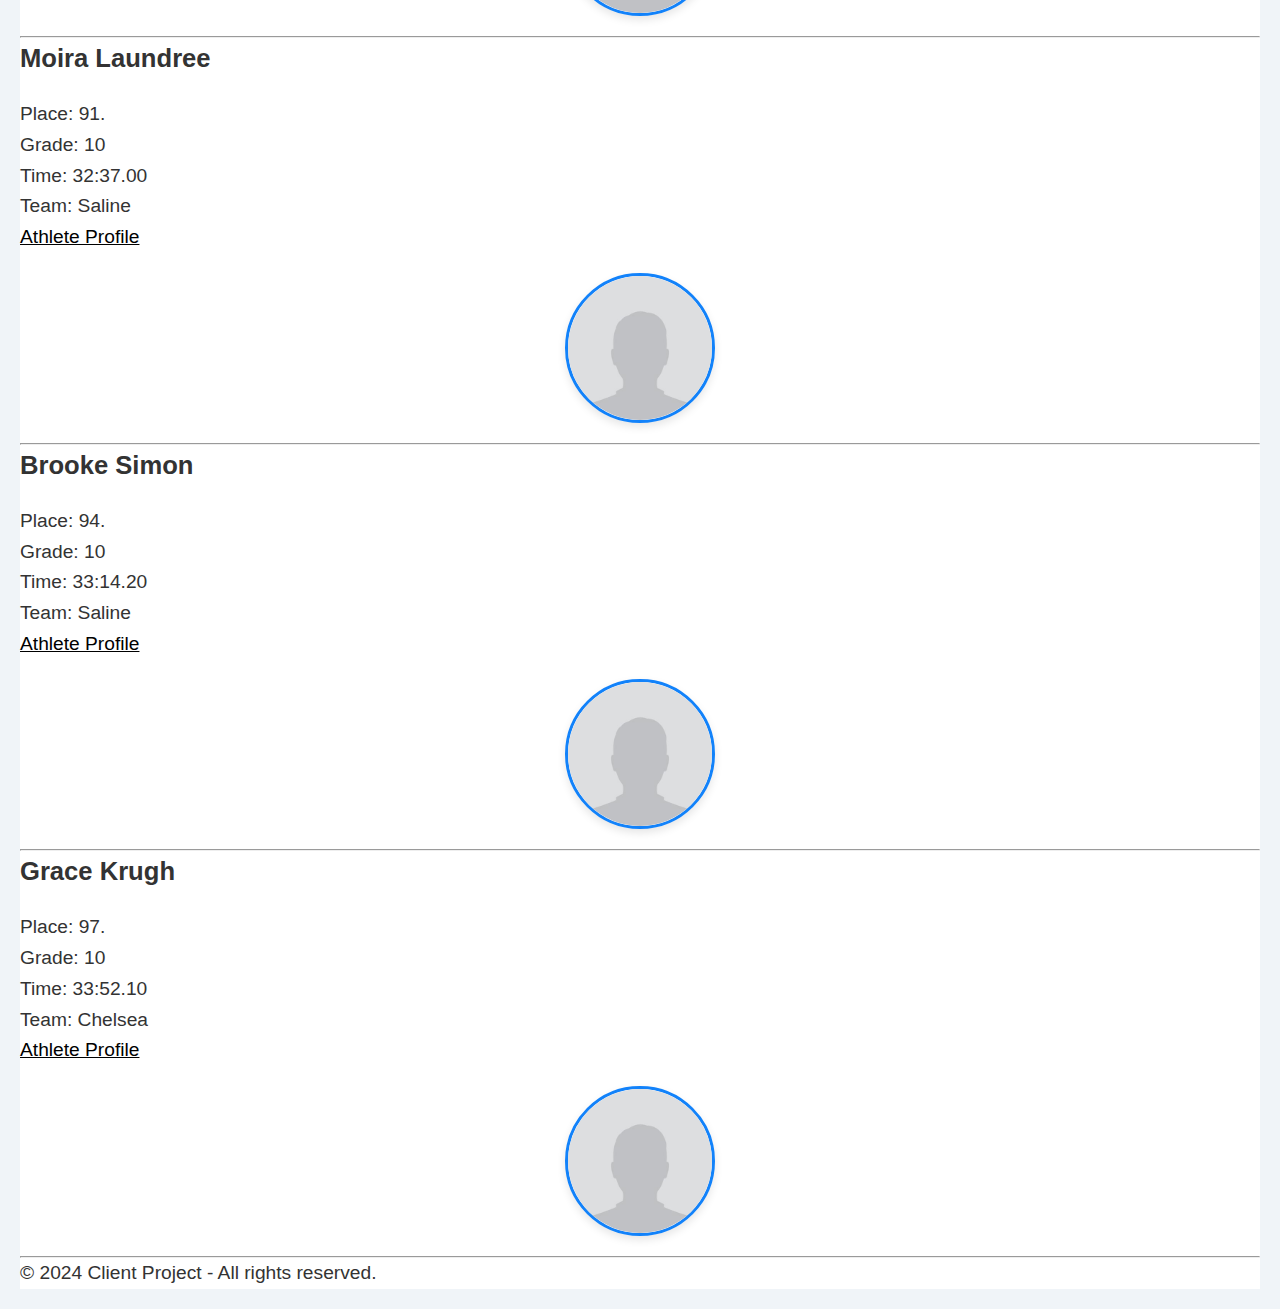
==== commit 1047a38c: "completed site" ====
--- a/Deliverable3/grade_10_results.html
+++ b/Deliverable3/grade_10_results.html
@@ -93,7 +93,7 @@
                 <p>Time: 25:31.00</p>
                 <p>Team: Ann Arbor Skyline</p>
                 <a href="https://www.athletic.net/athlete/23349715/cross-country" target="_blank">Athlete Profile</a>
-                <img src="images/default.jpg" alt="Profile Picture of Ruthie Scott" width="150">
+                <img src="images/23349715.jpg" alt="Profile Picture of Ruthie Scott" width="150">
             </div>
             <hr>
             
--- a/Deliverable3/css/style.css
+++ b/Deliverable3/css/style.css
@@ -9,7 +9,7 @@
     --table-row-odd: #f0f0f0;
     --table-row-even: #fff;
     --link-color: #000000; /* Black links for light mode */
-    --link-visited-color: #000000;
+    --link-visited-color: #000000; /* Black for visited links in light mode */
     --link-hover-color: #ff0066; /* Pink color on hover for contrast */
     --link-active-color: #003f7f;
     --button-background: #004793;
@@ -26,7 +26,7 @@
         --table-border-color: #f0f0f0;
         --table-row-odd: #fffefe;
         --table-row-even: #ffffff;
-        --link-color: #80d0ff;
+        --link-color: #80d0ff; /* Light blue links for dark mode */
         --link-visited-color: #66b3ff;
         --link-hover-color: #ff1493; /* Bright pink for contrast */
         --link-active-color: #14e28c;
@@ -42,19 +42,19 @@
     color: var(--text-color);
     font-family: 'Open Sans', sans-serif;
     padding: 20px;
-    font-size: clamp(1rem, 1.5vw, 1.2rem);
-    line-height: 1.6;
+    font-size: clamp(1rem, 1.5vw, 1.2rem); /* Responsive font size */
+    line-height: 1.6; /* Improved readability */
 }
 
 header, footer, main {
-    background-color: var(--header-background-color);
+    background-color: var(--header-background-color); /* Header/footer styling */
 }
 
 h1, h2, h3 {
     font-family: 'Montserrat', sans-serif;
     margin-bottom: 20px;
     color: var(--text-color);
-    font-size: clamp(1.5rem, 2vw, 2.5rem);
+    font-size: clamp(1.5rem, 2vw, 2.5rem); /* Responsive heading size */
 }
 
 /* Navigation Bar Styling */
@@ -73,7 +73,7 @@
 }
 
 nav a:hover {
-    color: var(--link-hover-color);
+    color: var(--link-hover-color); /* Link color change on hover */
 }
 
 /* General Link Styling */
@@ -87,11 +87,11 @@
 }
 
 a:hover {
-    color: var(--link-hover-color);
+    color: var(--link-hover-color); /* Hover effect for all other links */
 }
 
 a:active {
-    color: var(--link-active-color);
+    color: var(--link-active-color); /* Active state color */
 }
 
 /* Table styling */
@@ -111,7 +111,7 @@
 }
 
 tbody tr:nth-child(odd) {
-    background-color: var(--table-row-odd);
+    background-color: var(--table-row-odd); /* Alternate row color */
 }
 
 tbody tr:nth-child(even) {
@@ -120,12 +120,12 @@
 
 /* Table header indicators for sorting */
 th {
-    cursor: pointer;
+    cursor: pointer; /* Pointer cursor for clickable headers */
     position: relative;
 }
 
 th.sort-asc::after {
-    content: "↑";
+    content: "↑"; /* Ascending sort indicator */
     position: absolute;
     right: 10px;
     font-size: 0.8em;
@@ -133,7 +133,7 @@
 }
 
 th.sort-desc::after {
-    content: "↓";
+    content: "↓"; /* Descending sort indicator */
     position: absolute;
     right: 10px;
     font-size: 0.8em;
@@ -146,49 +146,49 @@
     margin: 20px auto;
     max-width: 100%;
     height: auto;
-    border-radius: 50%;
+    border-radius: 50%; /* Circle shape for images */
     object-fit: cover;
     width: 150px;
     height: 150px;
-    border: 3px solid #1282fa;
-    box-shadow: 0px 4px 8px rgba(0, 0, 0, 0.1);
+    border: 3px solid #1282fa; /* Border color for profile images */
+    box-shadow: 0px 4px 8px rgba(0, 0, 0, 0.1); /* Subtle shadow effect */
 }
 
 /* Animations for first, second, and third place */
 @keyframes highlightGold {
     0% { background-color: transparent; }
-    100% { background-color: #FFD700; }
+    100% { background-color: #FFD700; } 
 }
 
 @keyframes highlightSilver {
     0% { background-color: transparent; }
-    100% { background-color: #C0C0C0; }
+    100% { background-color: #C0C0C0; } 
 }
 
 @keyframes highlightBronze {
     0% { background-color: transparent; }
-    100% { background-color: #ce8f50; }
+    100% { background-color: #ce8f50; } 
 }
 
 .first-place {
     animation: highlightGold 3s ease forwards;
-    color: #333;
+    color: #333; /* Text color for first place */
 }
 
 .second-place {
     animation: highlightSilver 3s ease forwards;
-    color: #333;
+    color: #333; /* Text color for second place */
 }
 
 .third-place {
     animation: highlightBronze 3s ease forwards;
-    color: #333;
+    color: #333; /* Text color for third place */
 }
 
 /* Reduced motion for accessibility */
 @media (prefers-reduced-motion: reduce) {
     * {
-        animation: none !important;
-        transition: none !important;
+        animation: none !important; /* Disable animations if preferred */
+        transition: none !important; /* Disable transitions if preferred */
     }
 }
